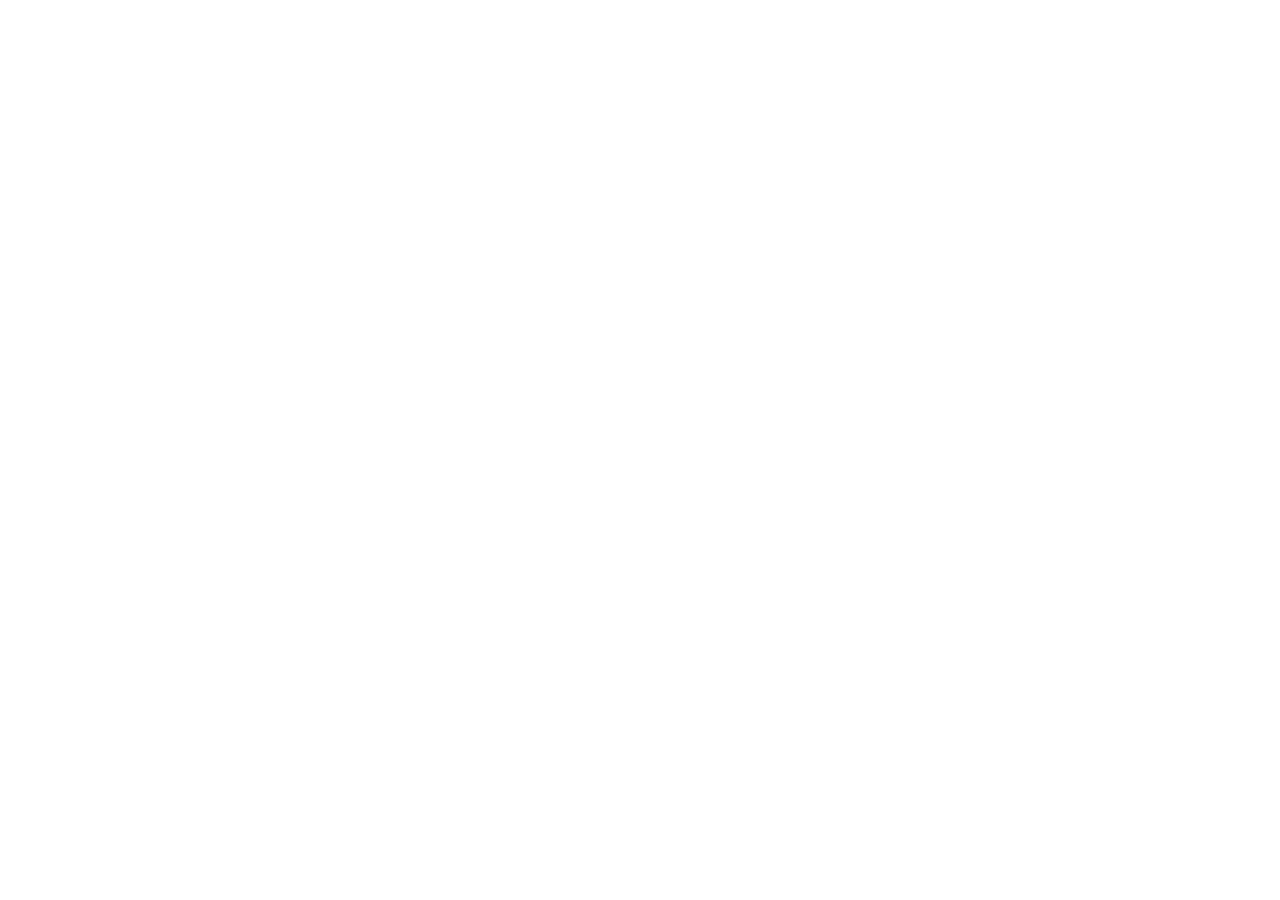
==== get.html @ d351833f "update db" ====
<html lang="en">
<head>
    <meta charset="UTF-8">
    <meta name="viewport" content="width=device-width, initial-scale=1.0">
    <title>Document</title>
</head>
<body>
    <script src="get.js"></script>
    <script src="db.js"></script>
    <script src="learn.js"></script>
    <script src="patterntable-50000-full.js"></script>
</body>
</html>
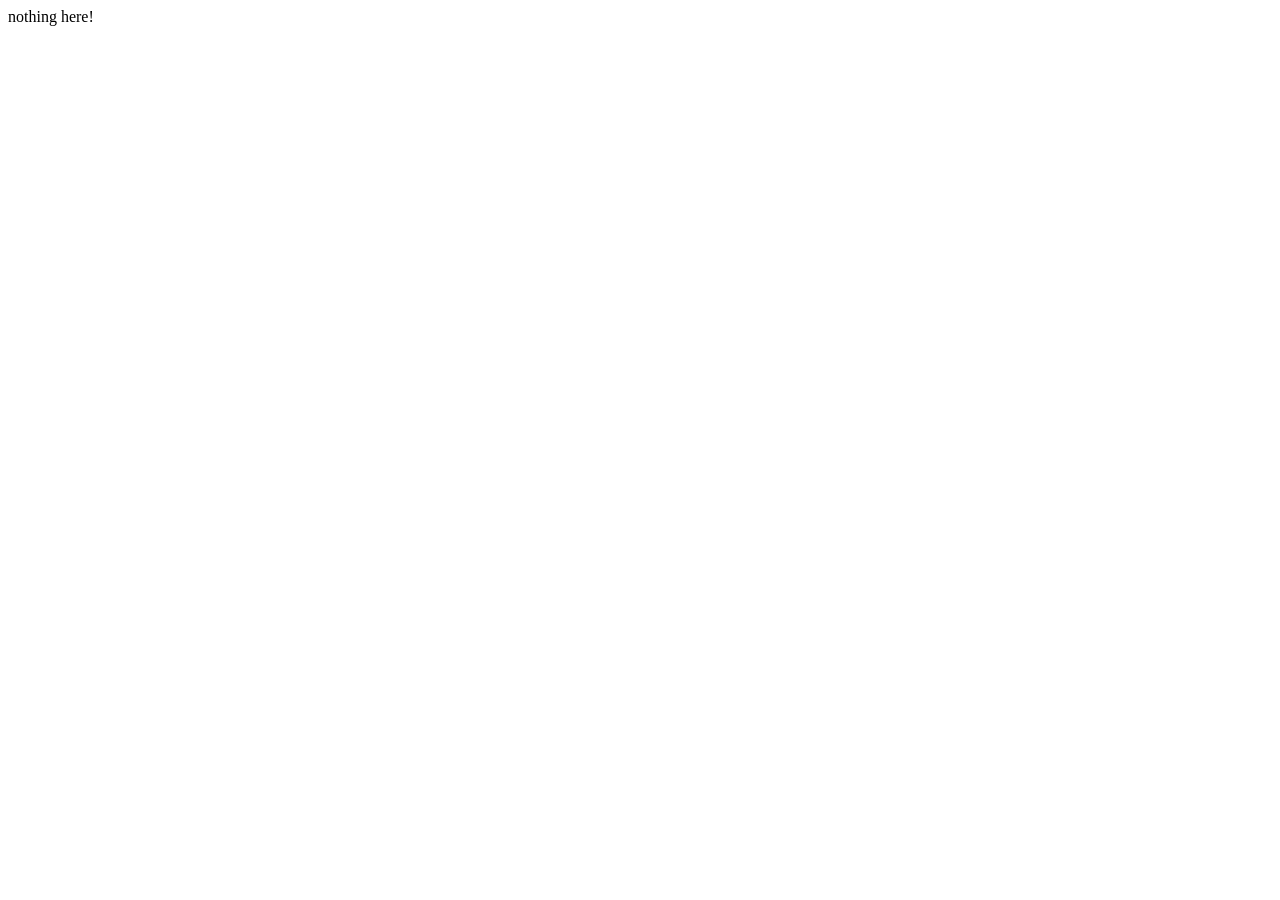
==== commit e3dbc5fa: "update db" ====
--- a/get.html
+++ b/get.html
@@ -5,9 +5,10 @@
     <title>Document</title>
 </head>
 <body>
+    nothing here!
     <script src="get.js"></script>
     <script src="db.js"></script>
+    <script src="db2.js"></script>
     <script src="learn.js"></script>
-    <script src="patterntable-50000-full.js"></script>
 </body>
 </html>
